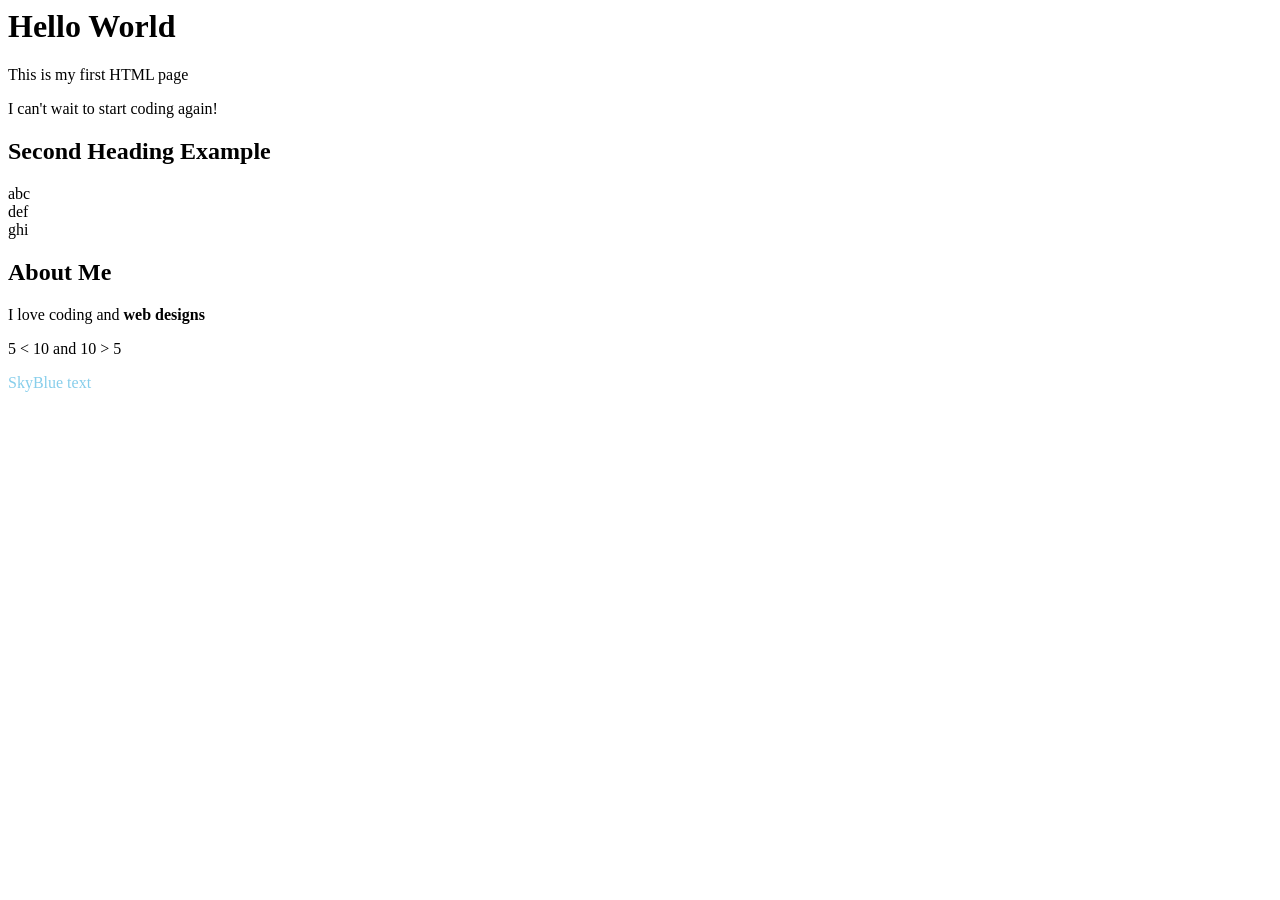
==== index.html @ e61aaf02 "HELP ME T-T" ====
<DOCTYPE html>
   <html lang="en">
        <!-- Your comment here -->
     <head>
        <meta charset="UTF-8">
        <title>My first website</title>
     </head>
   </html> 
</DOCTYPE>
<body>
    <!-- Your comment here -->
     <h1>Hello World</h1>
     <p>This is my first HTML page</p>
     <p>I can't wait to start coding again!</p>
     <h2>Second Heading Example</h2>
     <p>abc<br>def<br>ghi</p>
     <section>
      <h2>About Me</h2>
      <p>I love coding and <strong>web designs</strong></p>
      <p>5 &lt; 10 and 10 &gt; 5</p>
      <p style="color: skyblue;">SkyBlue text</p>
     </section>
</body>
</html>
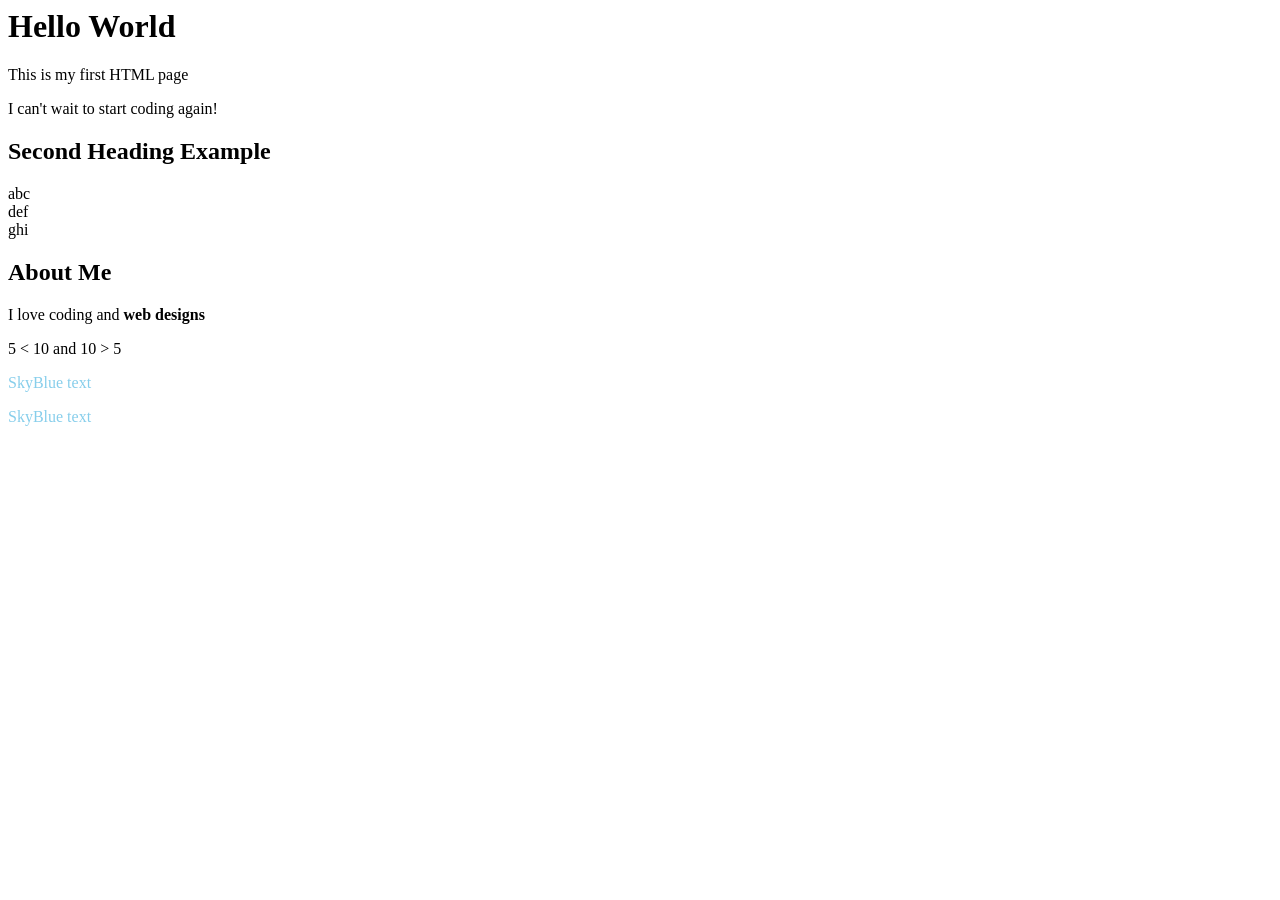
==== commit d84ede64: "hi" ====
--- a/index.html
+++ b/index.html
@@ -19,6 +19,7 @@
       <p>I love coding and <strong>web designs</strong></p>
       <p>5 &lt; 10 and 10 &gt; 5</p>
       <p style="color: skyblue;">SkyBlue text</p>
+      <p style="color: skyblue;">SkyBlue text</p>
      </section>
 </body>
 </html>
